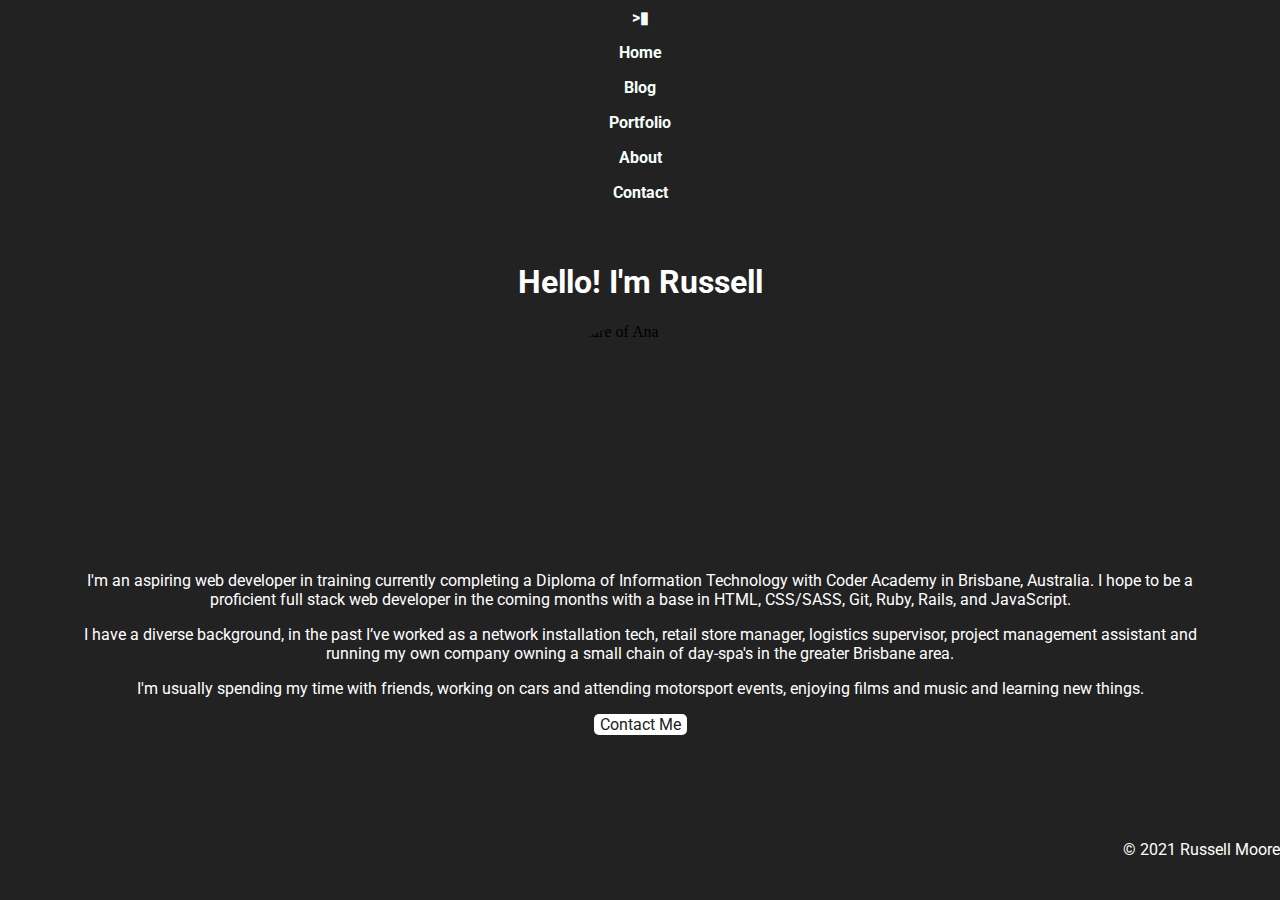
==== about.html @ 2ab9d8d0 "completed about me page and minor tweaks" ====
<!DOCTYPE html>

<html>
    <head>
        <meta charset="utf-8">
        <title>Russell Moore</title>
        <meta name="description" content="Home page of Russell Moore's portfolio website">
        <meta name="viewport" content="width=device-width, initial-scale=1">
        <link rel="stylesheet" href="styles.css">
        <link rel="preconnect" href="https://fonts.gstatic.com">
        <link href="https://fonts.googleapis.com/css2?family=Roboto&display=swap" rel="stylesheet"> 
    </head>

    <body>

        <!-- navbar -->
        <nav>
            <a href="index.html">><span id=blink>▮</span></a>
            <a href="index.html">Home</a>
            <a href="blog.html">Blog</a>
            <a href="portfolio.html">Portfolio</a>
            <a href="about.html">About</a>
            <a href="contact.html">Contact</a>
          </nav>


        <!-- About Me Flexbox -->
<section>

    <div class="about-flex-container">
        <!-- Heading -->
        <h1 class="about-heading">Hello! I'm Russell</h1>
        <!-- Profile pic -->
        <img class="profile-pic" src="../images/Me.jpg" alt="a picture of Ana"/>
        <!-- Paragraph -->
        <div class="about-text">
            <p>I'm an aspiring web developer in training currently completing a Diploma of Information Technology with Coder Academy in Brisbane, Australia. I hope to be a proficient full stack web developer in the coming months with a base in HTML, CSS/SASS, Git, Ruby, Rails, and JavaScript.</p>
            <p>I have a diverse background, in the past I’ve worked as a network installation tech, retail store manager, logistics supervisor, project management assistant and running my own company owning a small chain of day-spa's in the greater Brisbane area.</p>
            <p>I'm usually spending my time with friends, working on cars and attending motorsport events, enjoying films and music and learning new things.</p>
            </div>
        <button class="contactbutton"><a class="contactbutton" href="./contact.html">
          Contact Me</a></button>

        </div>
        </div>

    </section>

    <!-- Footer containing copyright information and designer name -->
        
    <footer class="footer">
    
    © 2021 Russell Moore
          
    </footer>

    </body>
</html>
---- styles.css ----
/* Navbar bar style, flex setup*/

nav {
    display: flex;
    font-weight: bolder;
    flex-direction: column;
    font-size: 100%;
    padding: 0px 100px 0px 100px;
        
}


.flex-container {
    display: flex;
    flex-wrap: wrap;
    align-items: center;
    justify-content: center;
  }

  .flex-row-container > .flex-row-item {
    flex: 1 1 30%; /*grow | shrink | basis */
    height: 100px;
}

.flex-row-item {
  background-color: #fff4e6;
  border: 1px solid #f76707;
}


.aboutmetext {
    color: #ffffff;
}

/*Navbar link styles*/

nav a {
  font-family: roboto;
  font-size: 1em;
  flex: 1;
  text-align: center;
  margin: 0.25em;
  padding: 0.25em;
  text-decoration: none;
  color: #f5fffa;
}

a:hover {
    background-color:#ffffff;
    color: black;
  }

/*Index Page Heading Styling*/

.headingindex {
    font-family: lato;
    font-style: italic;
    font-weight: bolder;
    color: #ffffff;
    font-size: 4em;
    margin: 0;
    padding: 0;
    text-align:center;
    position: absolute;
    top: 40%;




}

.summaryindex {
    font-family: Lato;
    font-style: normal; 
    color:#ffffff;
    font-size: 0.8em;
    margin: 20px;
    padding: 20px;
    text-align:center;
    position: absolute;
    top: 60%;
    left: 30%;
 




}





/*Media Query change under 768 

@media only screen and (max-width: 768px) {
    nav { flex-direction: row; }
    nav { font-size: 50%; }
    footer { font-size: 80%;}
    blog-heading {font-size: 1em; }
    blog-heading {text-align: center;}
    .summaryindex {font-size: 1em;}
    .headingindex{font-size: 5em;}
}

/*Media Query change under 480 

@media only screen and (max-width: 480px) {
    nav { flex-direction: column; }
    nav { font-size: 50%; }
    footer { font-size: 60%;}
    blog-heading {font: size 1em;}
    blog-heading {text-align: center;}
    .summaryindex {font-size: 0.9em;}
    .headingindex{font-size: 3em;}
    .contactform {width: 95%;}
    .contactform {margin: 30px 30% 10px 25%;}
    .contactform {color: blueviolet;}
}
*/


/*Body Styles*/

  body {
          background-color: #222;
          margin: 0px;
          padding: 0px;

}

/*Cursor blinking*/

    #blink{
        animation:blinkingText 1.2s infinite;
        font-size:100%;
        text-decoration: none;
        
}
        
    @keyframes blinkingText{
        0%{     color: #ffffff ;}
        25%{    color: #afafaf ;}
        49%{    color: #747474 ;}
        60%{    color: transparent;}
        85%{    color: transparent ;}
        100%{   color: #444444 ;}
}

/*Footer styling*/


       .footer {
            position: fixed;
            height: 60px;
            bottom: 0px;
            width: 100%;
            background-color: #222;
            color: white;
            text-align: right;
            font-family: roboto;
          }

/* Blog Flex container */

    .blog-container {
        background: #222;
        color: white;
        padding: 20px;
        display:flex;
        flex-direction: row;
        flex-wrap: wrap;
    }


/*Blog flex items

    div {
        background-color: rgb(61, 61, 61);
        border-radius: 10px;
        margin: 20px;
        width: auto;
        height: auto;
        flex: 1;
    }
    
    .blog-heading {
        font-family: roboto;
        font-size: 2em;
        color: green;
        flex: 1;
 }

 */



 /**Contact Form Styles/

  /* Styles with type="text"*/
input[type=text], select, textarea {
    width: 100%; 
    padding: 10px; 
    border: 1px solid #ccc;
    border-radius: 3px; 
    box-sizing: border-box; 
    margin-top: 6px;
    margin-bottom: 16px;
    resize: vertical;
  }
  
  /*submit button*/
  input[type=submit] {
    background-color: #adadad;
    color: rgb(2, 2, 2);
    padding: 20px 20px;
    border: none;
    text-align: center;
    border-radius: 4px;
    cursor: pointer;
  }
  
  /*Hover submit button*/
  input[type=submit]:hover {
    background-color: #131313;
    color: white
  }
  
  /* contact a background color and some padding around the form */
  .contactform {
    color: #ffffff;
    font-family: roboto;
    text-align: center;
    width: auto;
	margin: 5% 15% 15% 15%;
	padding:10px 10px 10px 10px;
	border: 2px transparent;
	border-radius:10px;
    background-color: #222;
    padding: 20px;
  } 


  .headinglarge {
    text-align: center
    ;
  }



  .about-flex-container{
    display: flex;
    flex-direction: column;
    justify-content: center;
    align-items: center;
    margin: 2rem 4rem ;
    padding-bottom: 2em;
    text-decoration: none;

  }  

  .profile-pic {
width: 200px;
height: 200px;
overflow: hidden;
border-radius: 50%;
margin-bottom: 2rem;
  }

  .about-text {
font-family: roboto;
color: #ffffff;
text-align: center;
font-size: 1em;
  }

  .about-heading {
    font-family: roboto;
    color: #ffffff;
    text-align: center;
    font-size: 2em;
  }


    .contactbutton {
      background-color: #ffffff;
      font-family: roboto;
      border: none;
      color: #222;
      text-decoration: none;
      font-size: 1em;
      border-radius: 5px;
    }
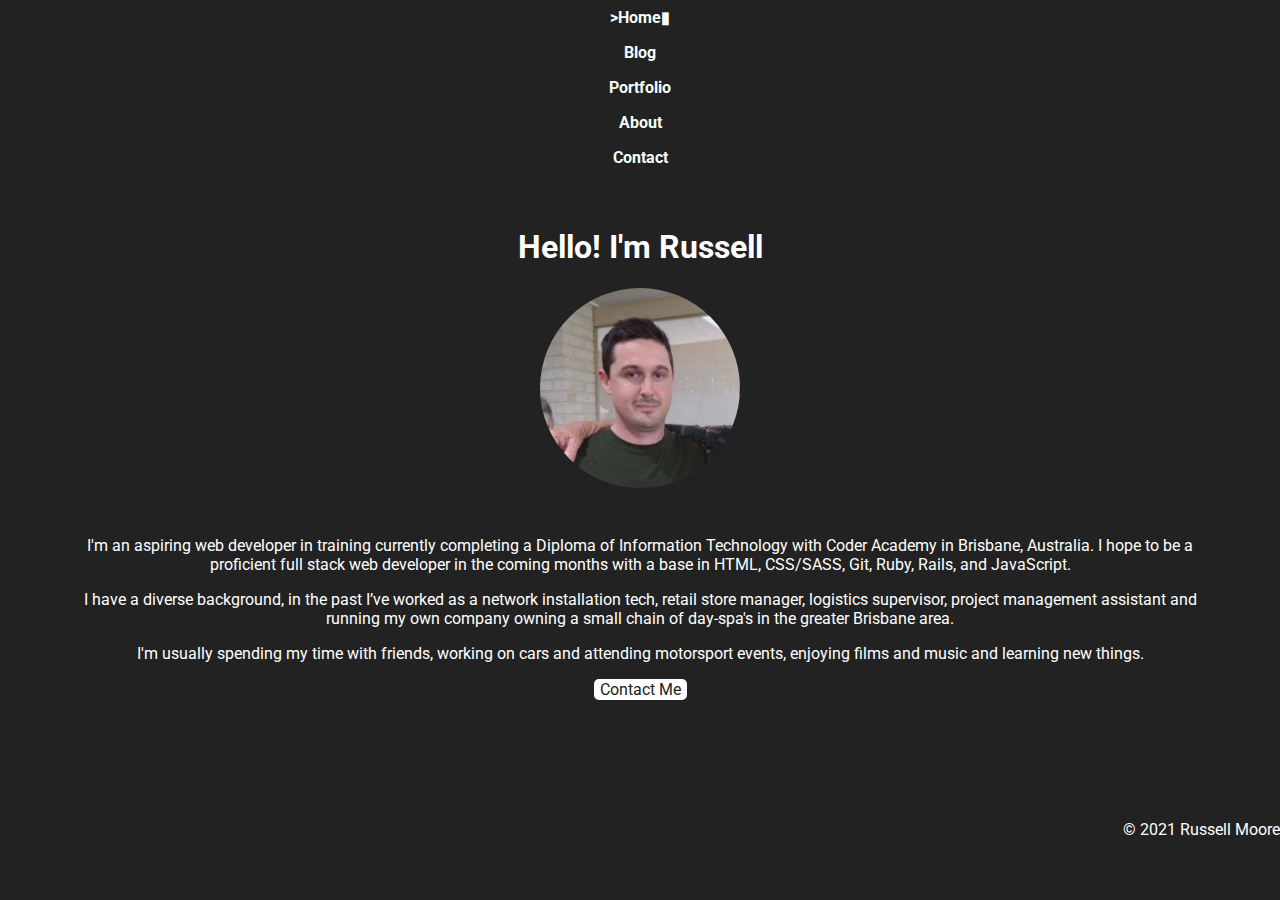
==== commit aa681a48: "navbar and image fix" ====
--- a/about.html
+++ b/about.html
@@ -15,8 +15,7 @@
 
         <!-- navbar -->
         <nav>
-            <a href="index.html">><span id=blink>▮</span></a>
-            <a href="index.html">Home</a>
+            <a href="index.html">>Home<span id=blink>▮</span></a>
             <a href="blog.html">Blog</a>
             <a href="portfolio.html">Portfolio</a>
             <a href="about.html">About</a>
@@ -31,7 +30,7 @@
         <!-- Heading -->
         <h1 class="about-heading">Hello! I'm Russell</h1>
         <!-- Profile pic -->
-        <img class="profile-pic" src="../images/Me.jpg" alt="a picture of Ana"/>
+        <img class="profile-pic" src="../Images/Me.jpg" alt="Picture of me"/>
         <!-- Paragraph -->
         <div class="about-text">
             <p>I'm an aspiring web developer in training currently completing a Diploma of Information Technology with Coder Academy in Brisbane, Australia. I hope to be a proficient full stack web developer in the coming months with a base in HTML, CSS/SASS, Git, Ruby, Rails, and JavaScript.</p>
--- a/styles.css
+++ b/styles.css
@@ -150,16 +150,7 @@
 /*Footer styling*/
 
 
-       .footer {
-            position: fixed;
-            height: 60px;
-            bottom: 0px;
-            width: 100%;
-            background-color: #222;
-            color: white;
-            text-align: right;
-            font-family: roboto;
-          }
+
 
 /* Blog Flex container */
 
@@ -173,31 +164,10 @@
     }
 
 
-/*Blog flex items
-
-    div {
-        background-color: rgb(61, 61, 61);
-        border-radius: 10px;
-        margin: 20px;
-        width: auto;
-        height: auto;
-        flex: 1;
-    }
-    
-    .blog-heading {
-        font-family: roboto;
-        font-size: 2em;
-        color: green;
-        flex: 1;
- }
-
- */
-
-
-
- /**Contact Form Styles/
-
-  /* Styles with type="text"*/
+
+ /*Contact Form*/
+
+  /*text"*/
 input[type=text], select, textarea {
     width: 100%; 
     padding: 10px; 
@@ -221,73 +191,86 @@
   }
   
   /*Hover submit button*/
-  input[type=submit]:hover {
-    background-color: #131313;
-    color: white
-  }
+    input[type=submit]:hover {
+      background-color: #131313;
+      color: white
+    }
   
   /* contact a background color and some padding around the form */
-  .contactform {
-    color: #ffffff;
-    font-family: roboto;
-    text-align: center;
-    width: auto;
-	margin: 5% 15% 15% 15%;
-	padding:10px 10px 10px 10px;
-	border: 2px transparent;
-	border-radius:10px;
-    background-color: #222;
-    padding: 20px;
+    .contactform {
+      color: #ffffff;
+      font-family: roboto;
+      text-align: center;
+      width: auto;
+      margin: 5% 15% 15% 15%;
+      padding:10px 10px 10px 10px;
+      border: 2px transparent;
+      border-radius:10px;
+      background-color: #222;
+      padding: 20px;
   } 
 
 
-  .headinglarge {
-    text-align: center
+     .headinglarge {
+        text-align: center
     ;
   }
 
-
-
-  .about-flex-container{
-    display: flex;
-    flex-direction: column;
-    justify-content: center;
-    align-items: center;
-    margin: 2rem 4rem ;
-    padding-bottom: 2em;
-    text-decoration: none;
+/*about me page*/
+
+      .about-flex-container{
+        display: flex;
+        flex-direction: column;
+        justify-content: center;
+        align-items: center;
+        margin: 2rem 4rem ;
+        padding-bottom: 2em;
 
   }  
 
-  .profile-pic {
-width: 200px;
-height: 200px;
-overflow: hidden;
-border-radius: 50%;
-margin-bottom: 2rem;
-  }
-
-  .about-text {
-font-family: roboto;
-color: #ffffff;
-text-align: center;
-font-size: 1em;
-  }
-
-  .about-heading {
-    font-family: roboto;
-    color: #ffffff;
-    text-align: center;
-    font-size: 2em;
-  }
-
-
-    .contactbutton {
-      background-color: #ffffff;
-      font-family: roboto;
-      border: none;
-      color: #222;
-      text-decoration: none;
-      font-size: 1em;
-      border-radius: 5px;
+      .profile-pic {
+        width: 200px;
+        height: 200px;
+        overflow: hidden;
+        border-radius: 50%;
+        margin-bottom: 2rem;
+  }
+
+      .about-text {
+        font-family: roboto;
+        color: #ffffff;
+        text-align: center;
+        font-size: 1em;
+  }
+
+      .about-heading {
+        font-family: roboto;
+        color: #ffffff;
+        text-align: center;
+        font-size: 2em;
+  }
+
+
+      .contactbutton {
+        background-color: #ffffff;
+        font-family: roboto;
+        border: none;
+        color: #222;
+        text-decoration: none;
+        font-size: 1em;
+        border-radius: 5px;
+    }
+
+
+    /*Footer styles*/
+
+      .footer {
+        position: fixed;
+        height: 60px;
+        bottom: 20px;
+        width: 100%;
+        background-color: #222;
+        color: white;
+        text-align: right;
+        font-family: roboto;
     }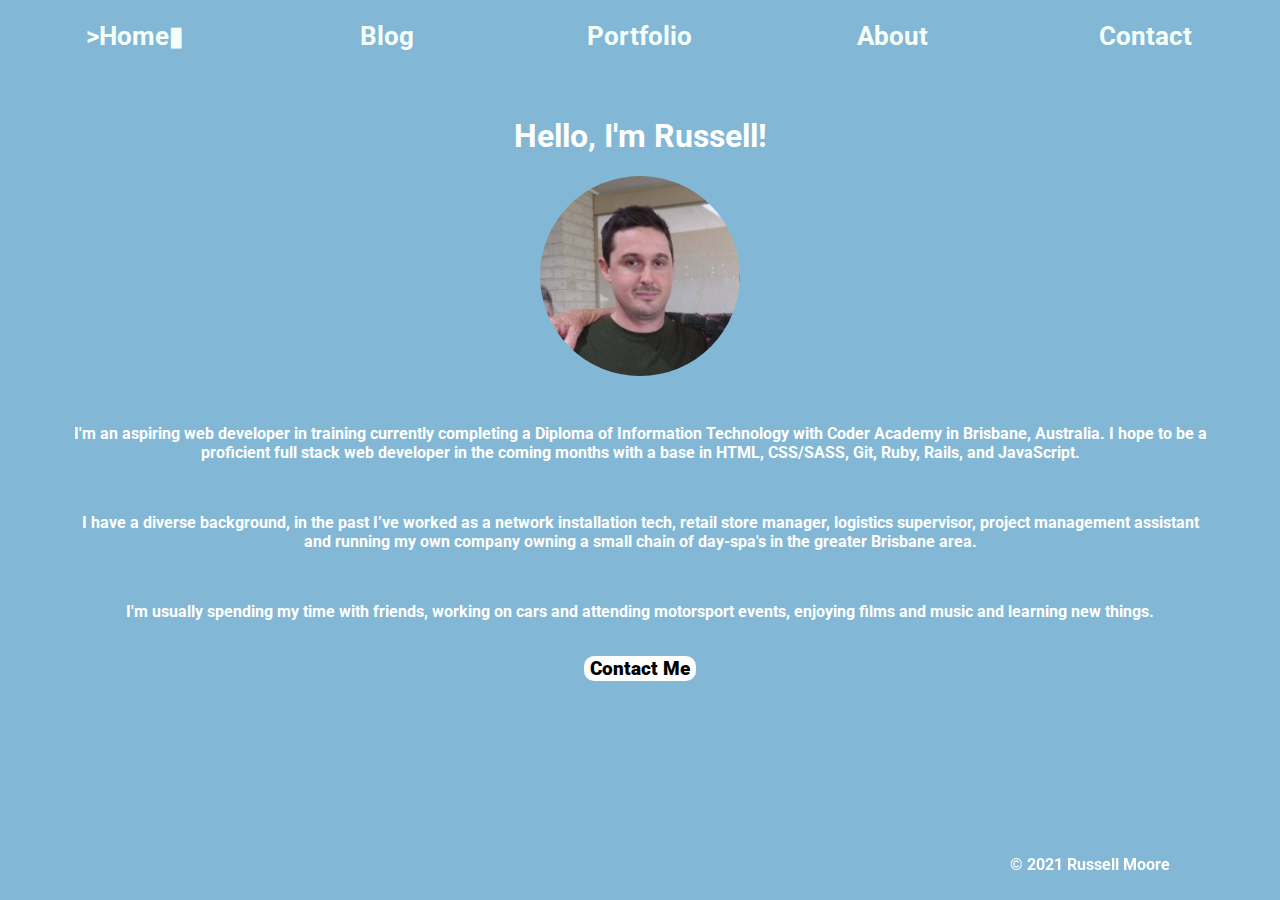
==== commit bca52f28: "friday update" ====
--- a/about.html
+++ b/about.html
@@ -9,8 +9,10 @@
         <link rel="stylesheet" href="styles.css">
         <link rel="preconnect" href="https://fonts.gstatic.com">
         <link href="https://fonts.googleapis.com/css2?family=Roboto&display=swap" rel="stylesheet"> 
+        <link rel="preconnect" href="https://fonts.gstatic.com">
+        <link href="https://fonts.googleapis.com/css2?family=Lato:wght@700&display=swap" rel="stylesheet">
     </head>
-
+    
     <body>
 
         <!-- navbar -->
@@ -23,34 +25,37 @@
           </nav>
 
 
-        <!-- About Me Flexbox -->
-<section>
+    <!-- main section containing home page of portfolio -->
+    <section>
 
-    <div class="about-flex-container">
-        <!-- Heading -->
-        <h1 class="about-heading">Hello! I'm Russell</h1>
-        <!-- Profile pic -->
-        <img class="profile-pic" src="../Images/Me.jpg" alt="Picture of me"/>
-        <!-- Paragraph -->
-        <div class="about-text">
-            <p>I'm an aspiring web developer in training currently completing a Diploma of Information Technology with Coder Academy in Brisbane, Australia. I hope to be a proficient full stack web developer in the coming months with a base in HTML, CSS/SASS, Git, Ruby, Rails, and JavaScript.</p>
-            <p>I have a diverse background, in the past I’ve worked as a network installation tech, retail store manager, logistics supervisor, project management assistant and running my own company owning a small chain of day-spa's in the greater Brisbane area.</p>
-            <p>I'm usually spending my time with friends, working on cars and attending motorsport events, enjoying films and music and learning new things.</p>
+        <div class="about-flex-container">
+            <!-- Heading -->
+            <h1 class="about-heading">Hello, I'm Russell!</h1>
+            <!-- Profile pic -->
+            <img class="profile-pic" src="../Images/Me.jpg" alt="Picture of me"/>
+            <!-- Paragraph -->
+            <div class="about-text">
+                <p>I'm an aspiring web developer in training currently completing a Diploma of Information Technology with Coder Academy in Brisbane, Australia. I hope to be a proficient full stack web developer in the coming months with a base in HTML, CSS/SASS, Git, Ruby, Rails, and JavaScript.</p>
+                <br>
+                <p>I have a diverse background, in the past I’ve worked as a network installation tech, retail store manager, logistics supervisor, project management assistant and running my own company owning a small chain of day-spa's in the greater Brisbane area.</p>
+                <br>
+                <p>I'm usually spending my time with friends, working on cars and attending motorsport events, enjoying films and music and learning new things.</p>
+            <br>    
             </div>
-        <button class="contactbutton"><a class="contactbutton" href="./contact.html">
-          Contact Me</a></button>
-
-        </div>
-        </div>
-
-    </section>
+            <button class="contactbutton"><a class="contactbutton" href="./contact.html">
+              Contact Me</a></button>
+    
+            </div>
+            </div>
+    
+        </section>
 
     <!-- Footer containing copyright information and designer name -->
         
-    <footer class="footer">
-    
-    © 2021 Russell Moore
-          
+    <footer>
+
+        <p>© 2021 Russell Moore</p>
+
     </footer>
 
     </body>
--- a/styles.css
+++ b/styles.css
@@ -2,41 +2,16 @@
 
 nav {
     display: flex;
-    font-weight: bolder;
-    flex-direction: column;
-    font-size: 100%;
-    padding: 0px 100px 0px 100px;
+    flex-direction: row;
+    font-size: 80%;
         
-}
-
-
-.flex-container {
-    display: flex;
-    flex-wrap: wrap;
-    align-items: center;
-    justify-content: center;
-  }
-
-  .flex-row-container > .flex-row-item {
-    flex: 1 1 30%; /*grow | shrink | basis */
-    height: 100px;
-}
-
-.flex-row-item {
-  background-color: #fff4e6;
-  border: 1px solid #f76707;
-}
-
-
-.aboutmetext {
-    color: #ffffff;
 }
 
 /*Navbar link styles*/
 
 nav a {
   font-family: roboto;
-  font-size: 1em;
+  font-size: 2em;
   flex: 1;
   text-align: center;
   margin: 0.25em;
@@ -45,53 +20,28 @@
   color: #f5fffa;
 }
 
-a:hover {
-    background-color:#ffffff;
-    color: black;
-  }
+
+/*Body Styles*/
+
+body {
+  background-color: #82b7d6;
+    font-family: roboto;
+    text-align: center;
+    font-weight: bolder;
+}
+
+
 
 /*Index Page Heading Styling*/
 
-.headingindex {
-    font-family: lato;
-    font-style: italic;
-    font-weight: bolder;
-    color: #ffffff;
-    font-size: 4em;
-    margin: 0;
-    padding: 0;
-    text-align:center;
-    position: absolute;
-    top: 40%;
-
-
-
-
-}
-
-.summaryindex {
-    font-family: Lato;
-    font-style: normal; 
-    color:#ffffff;
-    font-size: 0.8em;
-    margin: 20px;
-    padding: 20px;
-    text-align:center;
-    position: absolute;
-    top: 60%;
-    left: 30%;
- 
-
-
-
-
-}
-
-
-
-
-
-/*Media Query change under 768 
+    .summary-text {
+  color: #F5FFFA;
+}
+    .headline {
+    color: #F5FFFA;
+ }
+
+/*Media Query change under 768 */
 
 @media only screen and (max-width: 768px) {
     nav { flex-direction: row; }
@@ -99,35 +49,20 @@
     footer { font-size: 80%;}
     blog-heading {font-size: 1em; }
     blog-heading {text-align: center;}
-    .summaryindex {font-size: 1em;}
-    .headingindex{font-size: 5em;}
-}
-
-/*Media Query change under 480 
+
+}
+
+/*Media Query change under 480 */
 
 @media only screen and (max-width: 480px) {
     nav { flex-direction: column; }
-    nav { font-size: 50%; }
+    nav { font-size: 40%; }
     footer { font-size: 60%;}
     blog-heading {font: size 1em;}
     blog-heading {text-align: center;}
-    .summaryindex {font-size: 0.9em;}
-    .headingindex{font-size: 3em;}
-    .contactform {width: 95%;}
-    .contactform {margin: 30px 30% 10px 25%;}
-    .contactform {color: blueviolet;}
-}
-*/
-
-
-/*Body Styles*/
-
-  body {
-          background-color: #222;
-          margin: 0px;
-          padding: 0px;
-
-}
+    }
+
+
 
 /*Cursor blinking*/
 
@@ -144,31 +79,108 @@
         49%{    color: #747474 ;}
         60%{    color: transparent;}
         85%{    color: transparent ;}
-        100%{   color: #444444 ;}
+        100%{   color: #000000 ;}
 }
 
 /*Footer styling*/
 
 
-
-
-/* Blog Flex container */
-
-    .blog-container {
-        background: #222;
-        color: white;
-        padding: 20px;
-        display:flex;
-        flex-direction: row;
-        flex-wrap: wrap;
-    }
-
-
-
- /*Contact Form*/
+    footer {
+        padding: 10px 10px 10px 10px;
+        color: #ffffff;
+        font-family: Roboto;
+        position: fixed;
+        width: 90%;
+        bottom: 0;
+       
+        text-align:right;
+    }
+
+/*about me page*/
+
+.about-flex-container{
+    display: flex;
+    flex-direction: column;
+    justify-content: center;
+    align-items: center;
+    margin: 2rem 4rem ;
+    padding-bottom: 2em;
+
+}  
+
+  .profile-pic {
+    width: 200px;
+    height: 200px;
+    overflow: hidden;
+    border-radius: 50%;
+    margin-bottom: 2rem;
+}
+
+  .about-text {
+    font-family: roboto;
+    color: #ffffff;
+    text-align: center;
+    font-size: 1em;
+}
+
+  .about-heading {
+    font-family: roboto;
+    color: #ffffff;
+    text-align: center;
+    font-size: 2em;
+}
+
+  .contactbutton {
+    background-color: #ffffff;
+    font-family: roboto;
+    font-weight: bolder;
+    border:rgb(0, 0, 0);
+    color: #000000;
+    text-decoration: none;
+    font-size: 1.1em;
+    border-radius: 10px;
+
+}
+
+.contactbutton :hover{
+  background-color: #000;
+  color: #ffffff;
+}
+
+
+.headinglarge {
+    font-family: lato;
+    font-style: italic;
+    font-weight: bolder;
+    color: #ffffff;
+    font-size: 6em;
+    text-align: center;
+    
+}
+
+.resumetext {
+  font-family: lato;
+  font-style: italic;
+  font-weight: bolder;
+  color: #ffffff;
+  font-size: 2.5em;
+  text-align: center;
+  
+}
+
+.headingsmall {
+    font-family: Lato;
+    font-style: normal; 
+    color:#ffffff;
+    font-size: 1.5em;
+    text-align:center;
+}
+
+
+/*Contact Form*/
 
   /*text"*/
-input[type=text], select, textarea {
+  input[type=text], select, textarea {
     width: 100%; 
     padding: 10px; 
     border: 1px solid #ccc;
@@ -190,13 +202,16 @@
     cursor: pointer;
   }
   
+    .contactcontainer{
+      display: flex;
+    }
+
   /*Hover submit button*/
     input[type=submit]:hover {
       background-color: #131313;
       color: white
     }
-  
-  /* contact a background color and some padding around the form */
+    
     .contactform {
       color: #ffffff;
       font-family: roboto;
@@ -206,71 +221,6 @@
       padding:10px 10px 10px 10px;
       border: 2px transparent;
       border-radius:10px;
-      background-color: #222;
+      background-color: #a1cae2;
       padding: 20px;
   } 
-
-
-     .headinglarge {
-        text-align: center
-    ;
-  }
-
-/*about me page*/
-
-      .about-flex-container{
-        display: flex;
-        flex-direction: column;
-        justify-content: center;
-        align-items: center;
-        margin: 2rem 4rem ;
-        padding-bottom: 2em;
-
-  }  
-
-      .profile-pic {
-        width: 200px;
-        height: 200px;
-        overflow: hidden;
-        border-radius: 50%;
-        margin-bottom: 2rem;
-  }
-
-      .about-text {
-        font-family: roboto;
-        color: #ffffff;
-        text-align: center;
-        font-size: 1em;
-  }
-
-      .about-heading {
-        font-family: roboto;
-        color: #ffffff;
-        text-align: center;
-        font-size: 2em;
-  }
-
-
-      .contactbutton {
-        background-color: #ffffff;
-        font-family: roboto;
-        border: none;
-        color: #222;
-        text-decoration: none;
-        font-size: 1em;
-        border-radius: 5px;
-    }
-
-
-    /*Footer styles*/
-
-      .footer {
-        position: fixed;
-        height: 60px;
-        bottom: 20px;
-        width: 100%;
-        background-color: #222;
-        color: white;
-        text-align: right;
-        font-family: roboto;
-    }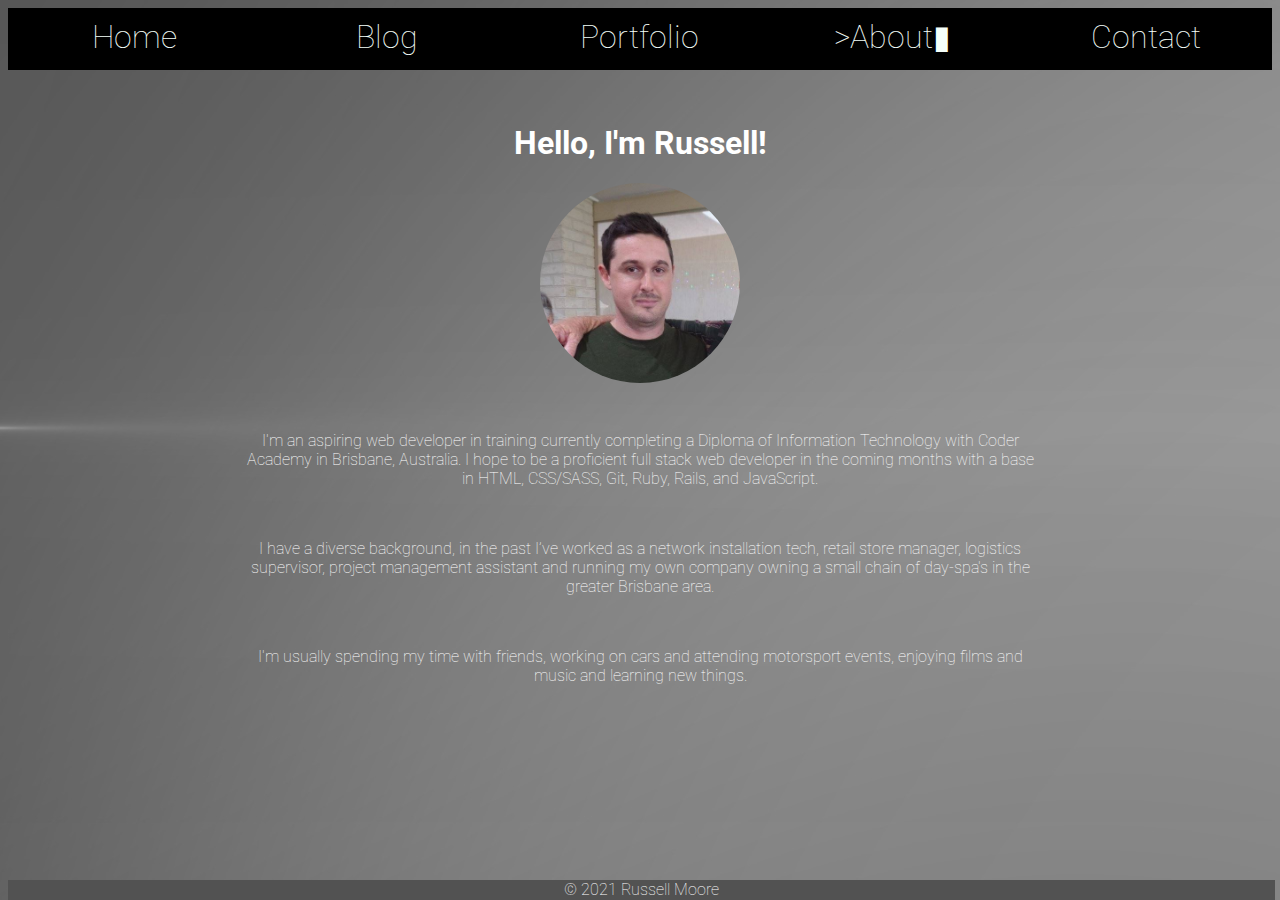
==== commit 3bd8fc1a: "major changes and images added" ====
--- a/about.html
+++ b/about.html
@@ -17,10 +17,10 @@
 
         <!-- navbar -->
         <nav>
-            <a href="index.html">>Home<span id=blink>▮</span></a>
+            <a href="index.html">Home</a>
             <a href="blog.html">Blog</a>
             <a href="portfolio.html">Portfolio</a>
-            <a href="about.html">About</a>
+            <a href="about.html">>About<span id=blink>▮</span></a>
             <a href="contact.html">Contact</a>
           </nav>
 
@@ -42,21 +42,17 @@
                 <p>I'm usually spending my time with friends, working on cars and attending motorsport events, enjoying films and music and learning new things.</p>
             <br>    
             </div>
-            <button class="contactbutton"><a class="contactbutton" href="./contact.html">
-              Contact Me</a></button>
+         
     
-            </div>
-            </div>
+        </div>
     
         </section>
 
     <!-- Footer containing copyright information and designer name -->
         
-    <footer>
+    <div class="footer">© 2021 Russell Moore
+    </div>
 
-        <p>© 2021 Russell Moore</p>
-
-    </footer>
 
     </body>
 </html>
--- a/styles.css
+++ b/styles.css
@@ -1,70 +1,67 @@
-/* Navbar bar style, flex setup*/
+/* Navbar bar style, flex setup--------------------------------------------------------------------------*/
 
 nav {
     display: flex;
-    flex-direction: row;
-    font-size: 80%;
-        
+    flex-direction: column;
+    background-color: black;
+
 }
 
 /*Navbar link styles*/
 
 nav a {
   font-family: roboto;
-  font-size: 2em;
+  font-size: 1.25em;
   flex: 1;
   text-align: center;
-  margin: 0.25em;
-  padding: 0.25em;
+  padding: 0.3em;
   text-decoration: none;
   color: #f5fffa;
-}
-
-
-/*Body Styles*/
+  margin: 00px 30px 00px 30px;
+  border-bottom: 5px solid transparent;
+  display: inline-block;
+  text-align: center;
+  /* background-clip: padding-box; */
+
+  
+}
+
+nav a:hover {
+
+   color: white;
+   border-bottom: 5px solid #ffffff;
+ }
+
+
+
+/*Body -------------------------------------------------------------------------------------------------*/
 
 body {
-  background-color: #82b7d6;
-    font-family: roboto;
-    text-align: center;
-    font-weight: bolder;
-}
-
-
-
-/*Index Page Heading Styling*/
-
-    .summary-text {
-  color: #F5FFFA;
-}
-    .headline {
-    color: #F5FFFA;
- }
-
-/*Media Query change under 768 */
-
-@media only screen and (max-width: 768px) {
+    background-image: url("/Images/back.jpg");
+    background-repeat: no-repeat, repeat;
+    background-size: auto;
+    background-color: #525252;
+    font-family: roboto;
+    text-align: center;
+    font-weight: lighter;
+
+}
+
+/*Media Query change under 1024 (Tablet)------------------------------------------------------------- */
+
+@media only screen and (min-width: 1024px) {
+    nav a { font-size: 200%; }
+
+}
+
+/*Media Query change under 769 (Mobile) */
+
+@media only screen and (min-width: 768px) {
     nav { flex-direction: row; }
-    nav { font-size: 50%; }
-    footer { font-size: 80%;}
-    blog-heading {font-size: 1em; }
-    blog-heading {text-align: center;}
-
-}
-
-/*Media Query change under 480 */
-
-@media only screen and (max-width: 480px) {
-    nav { flex-direction: column; }
-    nav { font-size: 40%; }
-    footer { font-size: 60%;}
-    blog-heading {font: size 1em;}
-    blog-heading {text-align: center;}
-    }
-
-
-
-/*Cursor blinking*/
+    
+}
+
+/*Cursor blinking effect---------------------------------------------------------------------------*/
 
     #blink{
         animation:blinkingText 1.2s infinite;
@@ -82,21 +79,20 @@
         100%{   color: #000000 ;}
 }
 
-/*Footer styling*/
-
-
-    footer {
-        padding: 10px 10px 10px 10px;
-        color: #ffffff;
-        font-family: Roboto;
-        position: fixed;
-        width: 90%;
-        bottom: 0;
-       
-        text-align:right;
-    }
-
-/*about me page*/
+/*Footer styling---------------------------------------------------------------------------------*/
+    .footer {
+      z-index: 2;
+      background-color: #525252;
+      position: fixed;
+      color: #ffffff;
+      bottom: 0;
+      width: 99%;
+      height: 20px;
+      text-align: center;
+     
+    }
+
+/*about me page----------------------------------------------------------------------------------*/
 
 .about-flex-container{
     display: flex;
@@ -121,6 +117,7 @@
     color: #ffffff;
     text-align: center;
     font-size: 1em;
+    margin: 0% 15% 0% 15%;
 }
 
   .about-heading {
@@ -137,23 +134,19 @@
     border:rgb(0, 0, 0);
     color: #000000;
     text-decoration: none;
-    font-size: 1.1em;
-    border-radius: 10px;
-
-}
-
-.contactbutton :hover{
-  background-color: #000;
-  color: #ffffff;
-}
-
+    border-radius: 40px;
+
+}
+
+
+
+/*Index Page Text Styles-----------------------------------------------------------*/
 
 .headinglarge {
     font-family: lato;
     font-style: italic;
-    font-weight: bolder;
     color: #ffffff;
-    font-size: 6em;
+    font-size: 4em;
     text-align: center;
     
 }
@@ -163,7 +156,7 @@
   font-style: italic;
   font-weight: bolder;
   color: #ffffff;
-  font-size: 2.5em;
+  font-size: 2em;
   text-align: center;
   
 }
@@ -172,15 +165,32 @@
     font-family: Lato;
     font-style: normal; 
     color:#ffffff;
-    font-size: 1.5em;
+    font-size: 1em;
     text-align:center;
-}
-
-
-/*Contact Form*/
+
+}
+
+
+/*Contact Form--------------------------------------------------------------*/
+
+/*Contact link flexbox*/
+
+.contact-link-flex {
+  display: flex;
+  flex-wrap: wrap;
+  flex-direction: row;
+  justify-content: space-around;
+  height: 150px;
+  padding: 15px 15% 15px 15%;
+  margin-bottom: 40px;
+  margin-left: 100px;
+  margin-right: 100px;
+
+  align-items: center;
+}
 
   /*text"*/
-  input[type=text], select, textarea {
+    input[type=text], select, textarea {
     width: 100%; 
     padding: 10px; 
     border: 1px solid #ccc;
@@ -192,7 +202,7 @@
   }
   
   /*submit button*/
-  input[type=submit] {
+    input[type=submit] {
     background-color: #adadad;
     color: rgb(2, 2, 2);
     padding: 20px 20px;
@@ -216,11 +226,68 @@
       color: #ffffff;
       font-family: roboto;
       text-align: center;
-      width: auto;
-      margin: 5% 15% 15% 15%;
+      width: 100%;
+      margin: 0% 15% 5% 15%;
       padding:10px 10px 10px 10px;
-      border: 2px transparent;
-      border-radius:10px;
-      background-color: #a1cae2;
+      border-radius:30px;
+      background-color: #171516;
       padding: 20px;
   } 
+
+    .contactheading {
+      padding: 25px;
+      font-family: roboto;
+      color: #ffffff;
+  }  
+/*social media links-------------------------------------------------------------------*/
+    .externallogo {
+      width: 80px;
+      height: 80px;
+
+        }
+    
+/* Portfolio Page------------------------------------------------------------------*/
+
+    .portfolio-flex-container{
+      display: flex;
+      flex-direction: column;
+      justify-content: center;
+      align-items: center;
+      padding: 10px;
+      margin-top: 10px;
+     
+    }
+    
+    .skill-flex-container{
+      display: flex;
+      flex-direction: column;
+      justify-content: center;
+      align-items: center;
+      padding: 20px;
+
+    }
+    .external-link-items {
+        display: flex;
+        flex-wrap: wrap;
+        justify-content: center;
+        flex-direction: row;
+        padding: 15px 20px 20px 20px;
+      }
+      .external-link-logos {
+        padding: 15px 20px 20px 20px;
+      }
+      .externallogostatic {
+        height: 90px;
+        padding-bottom: 20px;
+        
+    }
+      .nolink{
+        color: #ffffff;
+      }
+
+
+
+
+
+
+
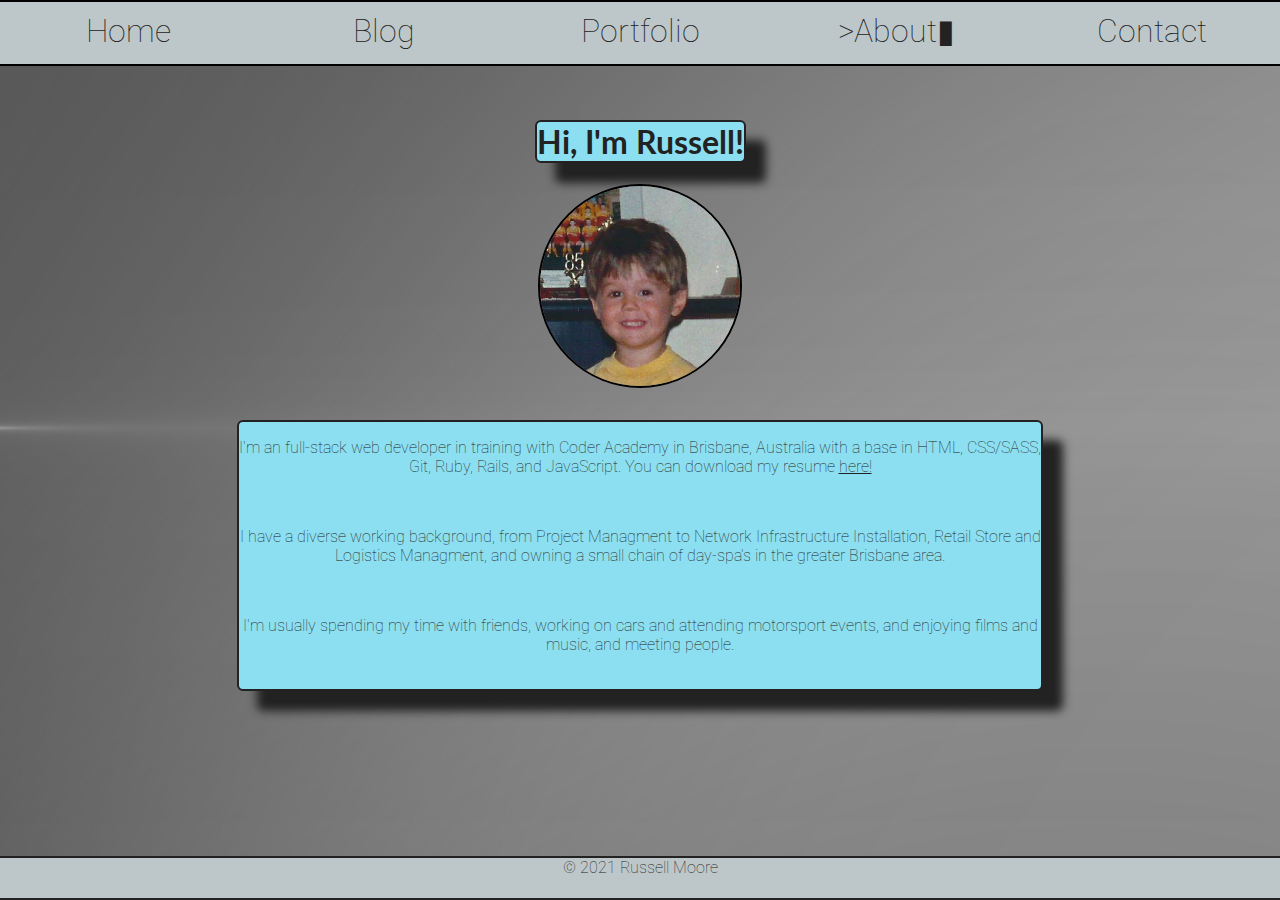
==== commit 2268b43a: "updated css styles and file system" ====
--- a/about.html
+++ b/about.html
@@ -6,7 +6,7 @@
         <title>Russell Moore</title>
         <meta name="description" content="Home page of Russell Moore's portfolio website">
         <meta name="viewport" content="width=device-width, initial-scale=1">
-        <link rel="stylesheet" href="styles.css">
+        <link rel="stylesheet" href="CSS/styles.css">
         <link rel="preconnect" href="https://fonts.gstatic.com">
         <link href="https://fonts.googleapis.com/css2?family=Roboto&display=swap" rel="stylesheet"> 
         <link rel="preconnect" href="https://fonts.gstatic.com">
@@ -30,16 +30,16 @@
 
         <div class="about-flex-container">
             <!-- Heading -->
-            <h1 class="about-heading">Hello, I'm Russell!</h1>
+            <h1 class="headingsmall">Hi, I'm Russell!</h1>
             <!-- Profile pic -->
             <img class="profile-pic" src="../Images/Me.jpg" alt="Picture of me"/>
             <!-- Paragraph -->
             <div class="about-text">
-                <p>I'm an aspiring web developer in training currently completing a Diploma of Information Technology with Coder Academy in Brisbane, Australia. I hope to be a proficient full stack web developer in the coming months with a base in HTML, CSS/SASS, Git, Ruby, Rails, and JavaScript.</p>
+                <p>I'm an full-stack web developer in training with Coder Academy in Brisbane, Australia with a base in HTML, CSS/SASS, Git, Ruby, Rails, and JavaScript. You can download my resume <a href="Resume.pdf" class="nolink">here!</a></p>
                 <br>
-                <p>I have a diverse background, in the past I’ve worked as a network installation tech, retail store manager, logistics supervisor, project management assistant and running my own company owning a small chain of day-spa's in the greater Brisbane area.</p>
+                <p>I have a diverse working background, from Project Managment to Network Infrastructure Installation, Retail Store and Logistics Managment, and owning a small chain of day-spa's in the greater Brisbane area.</p>
                 <br>
-                <p>I'm usually spending my time with friends, working on cars and attending motorsport events, enjoying films and music and learning new things.</p>
+                <p>I'm usually spending my time with friends, working on cars and attending motorsport events, and enjoying films and music, and meeting people.</p>
             <br>    
             </div>
          
--- a/CSS/styles.css
+++ b/CSS/styles.css
@@ -0,0 +1,390 @@
+
+
+/* Navbar bar style, flex setup--------------------------------------------------------------------------*/
+
+nav {
+  display: flex;
+  flex-direction: column;
+  background-color: #bdc7c9;
+  width: 100%;
+  border-top: 2px solid;
+  border-bottom: 2px solid;
+  
+}
+
+/*Navbar link styles---------------------------------------------------------------------------------------*/
+
+nav a {
+font-family: roboto;
+font-size: 1.25em;
+flex: 1;
+text-align: center;
+padding: 0.3em;
+text-decoration: none;
+color: #222;
+margin: 00px 30px 00px 30px;
+border-bottom: 5px solid transparent;
+display: inline-block;
+text-align: center;
+
+}
+
+nav a:hover {
+
+ color: white;
+ border-bottom: 5px solid #222;
+}
+
+
+
+/*Body -------------------------------------------------------------------------------------------------*/
+
+body {
+  background-image: url("/Images/back.jpg");
+  background-repeat: no-repeat, repeat;
+  background-size: auto;
+  background-color: #ffffff;
+  font-family: roboto;
+  text-align: center;
+  font-weight: lighter;
+  margin: 0%;
+  padding: 0%;
+
+}
+
+
+/*Cursor blinking effect---------------------------------------------------------------------------*/
+
+  #blink{
+      animation:blinkingText 1.2s infinite;
+      font-size:100%;
+      text-decoration: none;
+      
+}
+      
+  @keyframes blinkingText{
+      0%{     color: #ffffff ;}
+      25%{    color: #afafaf ;}
+      49%{    color: #747474 ;}
+      60%{    color: transparent;}
+      85%{    color: transparent ;}
+      100%{   color: #000000 ;}
+}
+
+/*Footer styling---------------------------------------------------------------------------------*/
+  .footer {
+    z-index: 2;
+    border-top: 2px solid;
+    border-bottom: 2px solid;
+    background-color: #bdc7c9;
+    position: fixed;
+    color: #222;
+    bottom: 0;
+    width: 100%;
+    height: 40px;
+    text-align: center;
+   
+  }
+
+
+  /* Blog Page--------------------------------------------------------------------------------------------------- */
+
+.Blog-grid {
+  display: grid;
+  grid-template-columns: repeat(auto-fit, minmax(350px, 1fr));
+  grid-gap: 15px;
+  margin: 25px;
+}
+
+.blog-photo {
+  width: 100%;
+}
+
+.blogitem {
+  grid-template-columns: 150px 1fr;
+  grid-gap: 10px;
+  background: #8cdff0;
+  box-shadow: 10px 10px 10px#222;
+  border: 2px solid;
+  border-color: black;
+  border-radius: 4px;
+  padding: 20px;
+  display: grid;
+  align-items: center;
+  color: #222;
+}
+
+
+
+/*about me page----------------------------------------------------------------------------------*/
+
+.about-flex-container{
+  display: flex;
+  flex-direction: column;
+  justify-content: center;
+  align-items: center;
+  margin: 2rem 4rem ;
+  padding-bottom: 2em;
+
+}  
+
+.profile-pic {
+  width: 200px;
+  height: 200px;
+  overflow: hidden;
+  border: 2px solid;
+  border-radius: 50%;
+  margin-bottom: 2rem;
+}
+
+.about-text {
+  font-family: roboto;
+  border: 2px solid;
+  border-radius: 6px;
+  background-color: #8cdff0 ;
+  box-shadow: 20px 20px 10px#222;
+  color: #222;
+  text-align: center;
+  font-size: 1em;
+  margin: 0% 5% 0% 5%;
+}
+
+.about-heading {
+  font-family: roboto;
+  color: #222;
+  font-weight: lighter;
+  text-align: center;
+  font-size: 2em;
+}
+
+.contactbutton {
+  background-color: #ffffff;
+  font-family: roboto;
+  font-weight: bolder;
+  border:rgb(128, 106, 106);
+  color: #bdc7c9;
+  text-decoration: none;
+  border-radius: 40px;
+
+}
+
+/*Index Page Text Styles----------------------------------------------------------------------*/
+
+  .indexflex {
+    display: flex;
+    height:auto;
+    flex-direction: column;
+
+  }
+
+.headinglarge{
+
+  font-family: bangers;
+  font-style: italic;
+  color: #222;
+  font-size: 4em;
+  text-align: center;
+  margin-left: 15% ;
+  margin-right: 15% ;
+  margin-bottom: 10px;
+  border: 2px solid;
+  border-radius: 6px;
+  background-color: #8cdff0 ;
+  box-shadow: 20px 20px 10px#222;
+  
+}
+
+.headingsmall {
+  font-family: Lato;
+  font-style: normal; 
+  color:#222;
+  margin-left: 20% ;
+  margin-right: 20%;
+  font-size: 1em;
+  text-align:center;
+  border: 2px solid;
+  border-radius: 6px;
+  background-color: #8cdff0 ;
+  box-shadow: 20px 20px 10px#222;
+
+}
+
+/*Contact Form---------------------------------------------------------------------------------*/
+
+/*Contact link flexbox*/
+
+.contact-link-flex {
+display: flex;
+flex-wrap: wrap;
+flex-direction: row;
+justify-content: space-around;
+height: 150px;
+padding: 5px 15% 15px 15%;
+margin-bottom: 40px;
+margin-left: 100px;
+margin-right: 100px;
+
+align-items: center;
+}
+
+/*text"*/
+  input[type=text], select, textarea {
+  width: 100%; 
+  padding: 10px; 
+  border: 1px solid #ccc;
+  border-radius: 3px; 
+  box-sizing: border-box; 
+  margin-top: 6px;
+  margin-bottom: 16px;
+  resize: vertical;
+}
+
+/*submit button*/
+  input[type=submit] {
+  background-color: #adadad;
+  transition: all 0.5s;
+  color: #222;
+  padding: 20px 20px;
+  border: none;
+  text-align: center;
+  border-radius: 4px;
+  cursor: pointer;
+}
+
+  .contactcontainer{
+    display: flex;
+  }
+
+/*Hover submit button*/
+  input[type=submit]:hover {
+    background-color: #131313;
+    color: white
+  }
+  
+  .contactform {
+    color: #222;
+    font-family: roboto;
+    text-align: center;
+    width: 100%;
+    margin: 0% 20% 0% 20%;
+    padding:10px 10px 10px 0px;
+    border: 2px solid;
+    border-radius: 6px 6px;
+    background-color: #8cdff0;
+    box-shadow: 20px 20px 10px#222;
+    padding: 20px;
+} 
+  
+/*icon image links-------------------------------------------------------------------*/
+
+  .externallogo {
+    width: 70px;
+    height: 70px;
+
+  }
+  
+/* Portfolio Page------------------------------------------------------------------*/
+
+  .portfolio-flex-container{
+    display: flex;
+    flex-direction: column;
+    justify-content: center;
+    align-items: center;
+    padding-top: 20px;
+    margin-top: 10px;
+   
+  }
+  
+  .fixpadding {
+    padding-bottom: 0px !important;
+  }
+
+  .skill-flex-container{
+    display: flex;
+    flex-direction: column;
+    justify-content: center;
+    align-items: center;
+    padding: 20px;
+
+  }
+  .external-link-items {
+      display: flex;
+      flex-wrap: wrap;
+      justify-content: center;
+      flex-direction: row;
+      padding: 15px 20px 20px 20px;
+    }
+    .external-link-logos {
+      padding: 15px 20px 20px 20px;
+    }
+    .externallogostatic {
+      height: 90px;
+      padding-bottom: 20px;
+      
+  }
+    .nolink{
+      color: #222;
+    }
+
+
+
+  
+/*Media Query change over 768 (tablet) */
+
+@media only screen and (min-width: 768px) {
+  
+  nav { 
+    
+    flex-direction: row;
+  
+  }
+
+  .externallogo {
+    width: 90px;
+    height: 90px;
+
+  }
+  
+  .headinglarge {
+    font-size: 4em;
+      margin-left: 15% ;
+      margin-right: 15% ;
+  }
+  .headingsmall {
+    margin-left: 25% ;
+    margin-right: 25%;
+    font-size: 1.5em;
+  }
+
+}
+
+/*Media Query change over 1024 (desktop)------------------------------------------------------------- */
+
+@media only screen and (min-width: 1024px) {
+  nav a { 
+    font-size: 200%; 
+  
+  }
+  .externallogo {
+    width: 100px;
+    height: 100px;
+
+  }
+
+  .headinglarge {
+    font-size: 5.2em ;
+    margin-left: 22% ;
+    margin-right: 22% ;
+  } 
+
+  .headingsmall {
+    margin-left: 25% ;
+    margin-right: 25%;
+    font-size: 2em;
+  }
+
+  .about-text {
+    
+    margin: 0% 15% 50px 15%;
+
+  }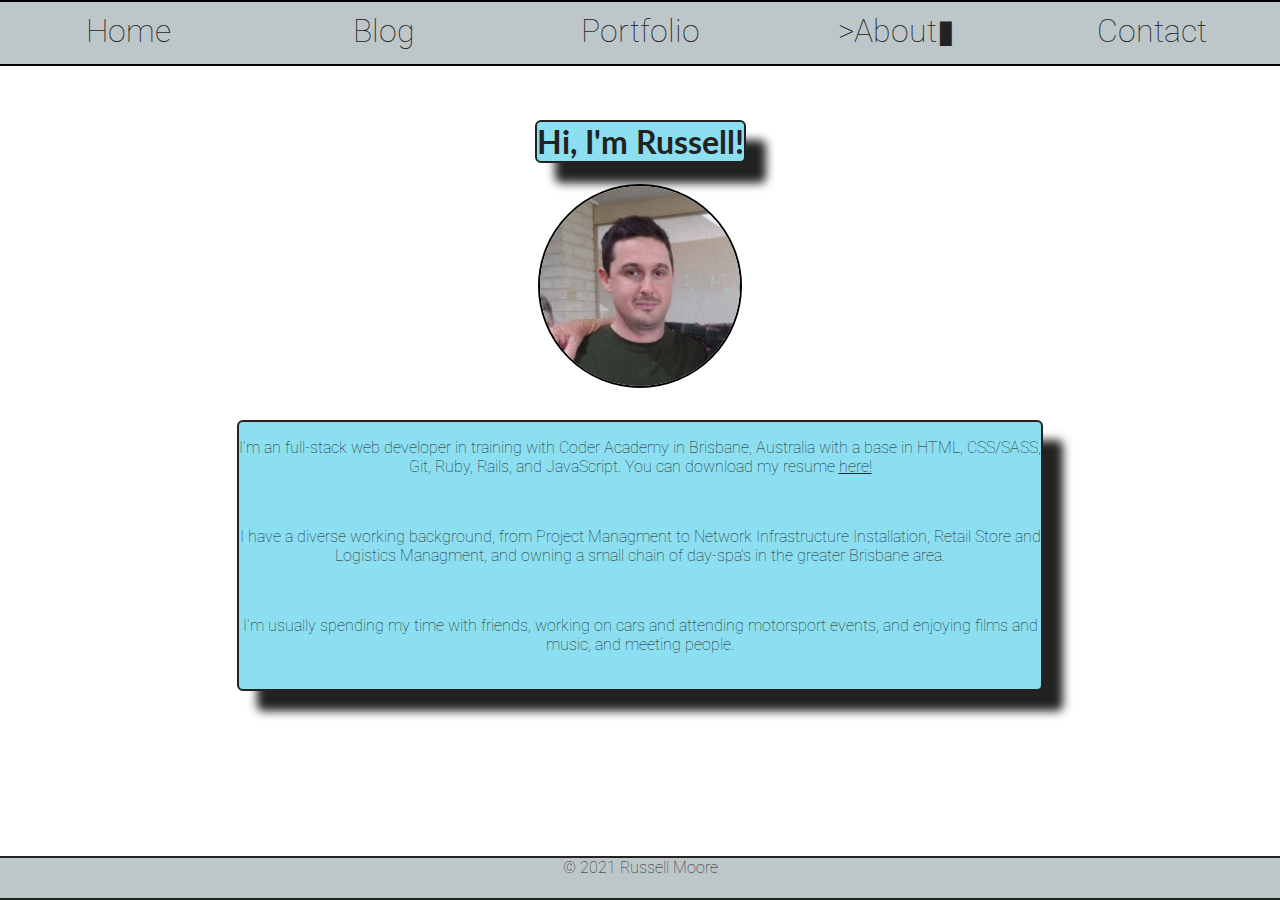
==== commit 090e26de: "Tidyer code" ====
--- a/about.html
+++ b/about.html
@@ -14,46 +14,42 @@
     </head>
     
     <body>
-
-        <!-- navbar -->
-        <nav>
-            <a href="index.html">Home</a>
-            <a href="blog.html">Blog</a>
-            <a href="portfolio.html">Portfolio</a>
-            <a href="about.html">>About<span id=blink>▮</span></a>
-            <a href="contact.html">Contact</a>
-          </nav>
-
+        <section>
+    <!-- navbar -->
+            <nav>
+                <a href="index.html">Home</a>
+                <a href="blog.html">Blog</a>
+                <a href="portfolio.html">Portfolio</a>
+                <a href="about.html">>About<span id=blink>▮</span></a>
+                <a href="contact.html">Contact</a>
+            </nav>
+        </section>
 
     <!-- main section containing home page of portfolio -->
-    <section>
-
-        <div class="about-flex-container">
-            <!-- Heading -->
-            <h1 class="headingsmall">Hi, I'm Russell!</h1>
-            <!-- Profile pic -->
-            <img class="profile-pic" src="../Images/Me.jpg" alt="Picture of me"/>
-            <!-- Paragraph -->
-            <div class="about-text">
-                <p>I'm an full-stack web developer in training with Coder Academy in Brisbane, Australia with a base in HTML, CSS/SASS, Git, Ruby, Rails, and JavaScript. You can download my resume <a href="Resume.pdf" class="nolink">here!</a></p>
-                <br>
-                <p>I have a diverse working background, from Project Managment to Network Infrastructure Installation, Retail Store and Logistics Managment, and owning a small chain of day-spa's in the greater Brisbane area.</p>
-                <br>
-                <p>I'm usually spending my time with friends, working on cars and attending motorsport events, and enjoying films and music, and meeting people.</p>
-            <br>    
+        <section>
+            <div class="about-flex-container">
+                <!-- Heading -->
+                <h1 class="headingsmall">Hi, I'm Russell!</h1>
+                <!-- Profile pic -->
+                <img class="profile-pic" src="../Images/Me.jpg" alt="Picture of me"/>
+                <!-- Paragraph -->
+                <div class="about-text">
+                    <p>I'm an full-stack web developer in training with Coder Academy in Brisbane, Australia with a base in HTML, CSS/SASS, Git, Ruby, Rails, and JavaScript. You can download my resume <a href="Resume.pdf" class="nolink">here!</a></p>
+                    <br>
+                    <p>I have a diverse working background, from Project Managment to Network Infrastructure Installation, Retail Store and Logistics Managment, and owning a small chain of day-spa's in the greater Brisbane area.</p>
+                    <br>
+                    <p>I'm usually spending my time with friends, working on cars and attending motorsport events, and enjoying films and music, and meeting people.</p>
+                    <br>    
+                </div>   
             </div>
-         
-    
-        </div>
-    
         </section>
 
-    <!-- Footer containing copyright information and designer name -->
-        
-    <div class="footer">© 2021 Russell Moore
-    </div>
-
-
+        <section>
+            <footer>
+    <!--Footer containing copyright information and designer name -->
+                <div class="footer">© 2021 Russell Moore
+                    </div>
+            </footer>
     </body>
 </html>
 
--- a/CSS/styles.css
+++ b/CSS/styles.css
@@ -1,5 +1,3 @@
-
-
 /* Navbar bar style, flex setup--------------------------------------------------------------------------*/
 
 nav {
@@ -35,12 +33,10 @@
  border-bottom: 5px solid #222;
 }
 
-
-
 /*Body -------------------------------------------------------------------------------------------------*/
 
 body {
-  background-image: url("/Images/back.jpg");
+  background-image: url("/Images/grid.jpg");
   background-repeat: no-repeat, repeat;
   background-size: auto;
   background-color: #ffffff;
@@ -51,7 +47,6 @@
   padding: 0%;
 
 }
-
 
 /*Cursor blinking effect---------------------------------------------------------------------------*/
 
@@ -114,8 +109,6 @@
   color: #222;
 }
 
-
-
 /*about me page----------------------------------------------------------------------------------*/
 
 .about-flex-container{
@@ -187,7 +180,8 @@
   margin-left: 15% ;
   margin-right: 15% ;
   margin-bottom: 10px;
-  border: 2px solid;
+  border: 2px solid black;
+
   border-radius: 6px;
   background-color: #8cdff0 ;
   box-shadow: 20px 20px 10px#222;
@@ -256,6 +250,7 @@
   }
 
 /*Hover submit button*/
+
   input[type=submit]:hover {
     background-color: #131313;
     color: white
@@ -325,9 +320,6 @@
     .nolink{
       color: #222;
     }
-
-
-
   
 /*Media Query change over 768 (tablet) */
 
@@ -387,4 +379,6 @@
     
     margin: 0% 15% 50px 15%;
 
-  }+  }
+
+  /*end------------------------------------------------------------------*/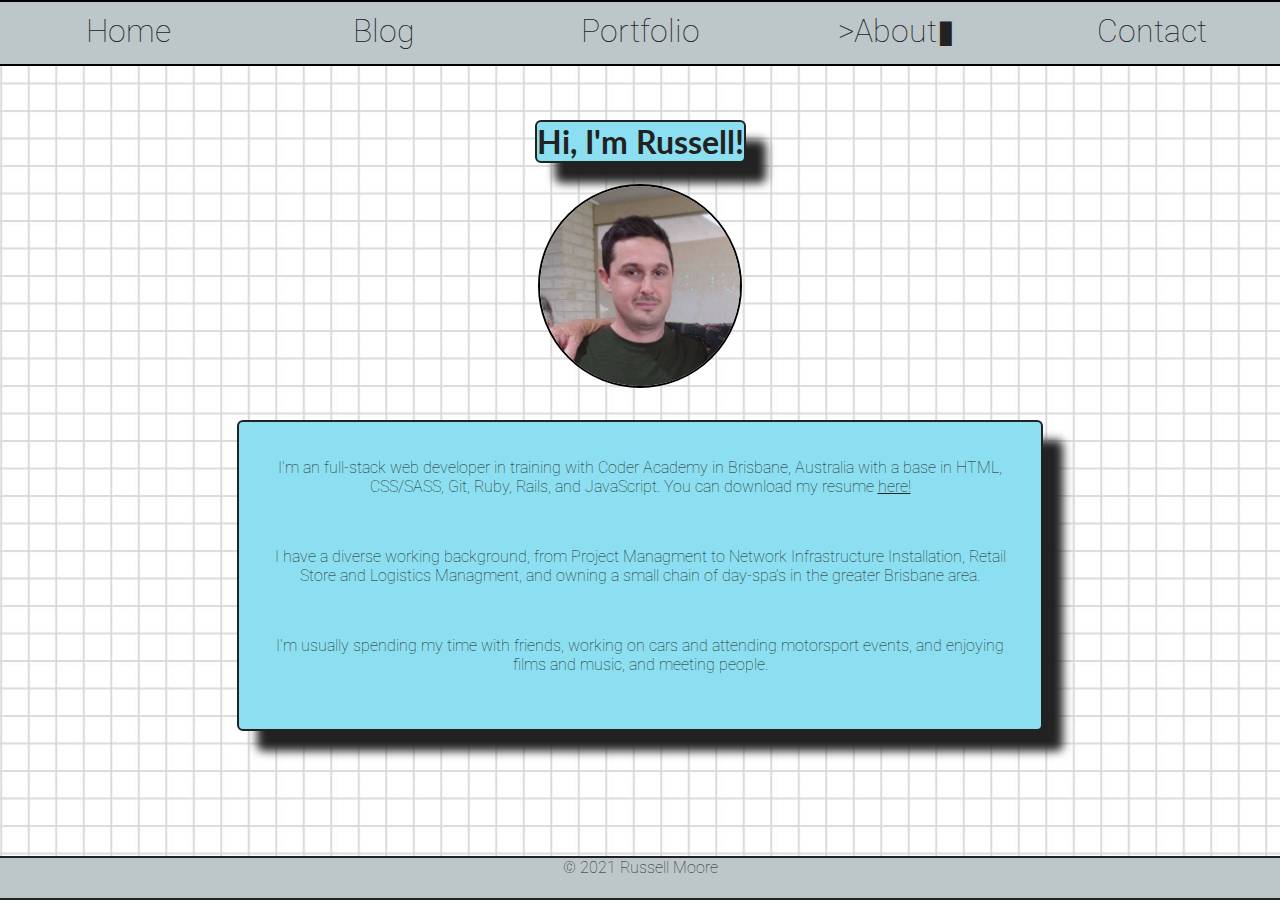
==== commit 9a871d6b: "Added SRI" ====
--- a/about.html
+++ b/about.html
@@ -11,6 +11,7 @@
         <link href="https://fonts.googleapis.com/css2?family=Roboto&display=swap" rel="stylesheet"> 
         <link rel="preconnect" href="https://fonts.gstatic.com">
         <link href="https://fonts.googleapis.com/css2?family=Lato:wght@700&display=swap" rel="stylesheet">
+        <link href="./styles.css" rel="stylesheet" integrity="sha384-VLOLTkaf2siZtds2zpfUNpckHGkMbc798JGcC9SFd9aKprGUr6gweuas5NJ4KeD7"/>
     </head>
     
     <body>
--- a/CSS/styles.css
+++ b/CSS/styles.css
@@ -1,384 +1,385 @@
-/* Navbar bar style, flex setup--------------------------------------------------------------------------*/
-
-nav {
-  display: flex;
-  flex-direction: column;
-  background-color: #bdc7c9;
-  width: 100%;
-  border-top: 2px solid;
-  border-bottom: 2px solid;
-  
-}
-
-/*Navbar link styles---------------------------------------------------------------------------------------*/
-
-nav a {
-font-family: roboto;
-font-size: 1.25em;
-flex: 1;
-text-align: center;
-padding: 0.3em;
-text-decoration: none;
-color: #222;
-margin: 00px 30px 00px 30px;
-border-bottom: 5px solid transparent;
-display: inline-block;
-text-align: center;
-
-}
-
-nav a:hover {
-
- color: white;
- border-bottom: 5px solid #222;
-}
-
-/*Body -------------------------------------------------------------------------------------------------*/
-
-body {
-  background-image: url("/Images/grid.jpg");
-  background-repeat: no-repeat, repeat;
-  background-size: auto;
-  background-color: #ffffff;
-  font-family: roboto;
-  text-align: center;
-  font-weight: lighter;
-  margin: 0%;
-  padding: 0%;
-
-}
-
-/*Cursor blinking effect---------------------------------------------------------------------------*/
-
-  #blink{
-      animation:blinkingText 1.2s infinite;
-      font-size:100%;
-      text-decoration: none;
-      
-}
-      
-  @keyframes blinkingText{
-      0%{     color: #ffffff ;}
-      25%{    color: #afafaf ;}
-      49%{    color: #747474 ;}
-      60%{    color: transparent;}
-      85%{    color: transparent ;}
-      100%{   color: #000000 ;}
-}
-
-/*Footer styling---------------------------------------------------------------------------------*/
-  .footer {
-    z-index: 2;
-    border-top: 2px solid;
-    border-bottom: 2px solid;
-    background-color: #bdc7c9;
-    position: fixed;
-    color: #222;
-    bottom: 0;
-    width: 100%;
-    height: 40px;
-    text-align: center;
-   
-  }
-
-
-  /* Blog Page--------------------------------------------------------------------------------------------------- */
-
-.Blog-grid {
-  display: grid;
-  grid-template-columns: repeat(auto-fit, minmax(350px, 1fr));
-  grid-gap: 15px;
-  margin: 25px;
-}
-
-.blog-photo {
-  width: 100%;
-}
-
-.blogitem {
-  grid-template-columns: 150px 1fr;
-  grid-gap: 10px;
-  background: #8cdff0;
-  box-shadow: 10px 10px 10px#222;
-  border: 2px solid;
-  border-color: black;
-  border-radius: 4px;
-  padding: 20px;
-  display: grid;
-  align-items: center;
-  color: #222;
-}
-
-/*about me page----------------------------------------------------------------------------------*/
-
-.about-flex-container{
-  display: flex;
-  flex-direction: column;
-  justify-content: center;
-  align-items: center;
-  margin: 2rem 4rem ;
-  padding-bottom: 2em;
-
-}  
-
-.profile-pic {
-  width: 200px;
-  height: 200px;
-  overflow: hidden;
-  border: 2px solid;
-  border-radius: 50%;
-  margin-bottom: 2rem;
-}
-
-.about-text {
-  font-family: roboto;
-  border: 2px solid;
-  border-radius: 6px;
-  background-color: #8cdff0 ;
-  box-shadow: 20px 20px 10px#222;
-  color: #222;
-  text-align: center;
-  font-size: 1em;
-  margin: 0% 5% 0% 5%;
-}
-
-.about-heading {
-  font-family: roboto;
-  color: #222;
-  font-weight: lighter;
-  text-align: center;
-  font-size: 2em;
-}
-
-.contactbutton {
-  background-color: #ffffff;
-  font-family: roboto;
-  font-weight: bolder;
-  border:rgb(128, 106, 106);
-  color: #bdc7c9;
-  text-decoration: none;
-  border-radius: 40px;
-
-}
-
-/*Index Page Text Styles----------------------------------------------------------------------*/
-
-  .indexflex {
-    display: flex;
-    height:auto;
-    flex-direction: column;
-
-  }
-
-.headinglarge{
-
-  font-family: bangers;
-  font-style: italic;
-  color: #222;
-  font-size: 4em;
-  text-align: center;
-  margin-left: 15% ;
-  margin-right: 15% ;
-  margin-bottom: 10px;
-  border: 2px solid black;
-
-  border-radius: 6px;
-  background-color: #8cdff0 ;
-  box-shadow: 20px 20px 10px#222;
-  
-}
-
-.headingsmall {
-  font-family: Lato;
-  font-style: normal; 
-  color:#222;
-  margin-left: 20% ;
-  margin-right: 20%;
-  font-size: 1em;
-  text-align:center;
-  border: 2px solid;
-  border-radius: 6px;
-  background-color: #8cdff0 ;
-  box-shadow: 20px 20px 10px#222;
-
-}
-
-/*Contact Form---------------------------------------------------------------------------------*/
-
-/*Contact link flexbox*/
-
-.contact-link-flex {
-display: flex;
-flex-wrap: wrap;
-flex-direction: row;
-justify-content: space-around;
-height: 150px;
-padding: 5px 15% 15px 15%;
-margin-bottom: 40px;
-margin-left: 100px;
-margin-right: 100px;
-
-align-items: center;
-}
-
-/*text"*/
-  input[type=text], select, textarea {
-  width: 100%; 
-  padding: 10px; 
-  border: 1px solid #ccc;
-  border-radius: 3px; 
-  box-sizing: border-box; 
-  margin-top: 6px;
-  margin-bottom: 16px;
-  resize: vertical;
-}
-
-/*submit button*/
-  input[type=submit] {
-  background-color: #adadad;
-  transition: all 0.5s;
-  color: #222;
-  padding: 20px 20px;
-  border: none;
-  text-align: center;
-  border-radius: 4px;
-  cursor: pointer;
-}
-
-  .contactcontainer{
-    display: flex;
-  }
-
-/*Hover submit button*/
-
-  input[type=submit]:hover {
-    background-color: #131313;
-    color: white
-  }
-  
-  .contactform {
-    color: #222;
-    font-family: roboto;
-    text-align: center;
-    width: 100%;
-    margin: 0% 20% 0% 20%;
-    padding:10px 10px 10px 0px;
-    border: 2px solid;
-    border-radius: 6px 6px;
-    background-color: #8cdff0;
-    box-shadow: 20px 20px 10px#222;
-    padding: 20px;
-} 
-  
-/*icon image links-------------------------------------------------------------------*/
-
-  .externallogo {
-    width: 70px;
-    height: 70px;
-
-  }
-  
-/* Portfolio Page------------------------------------------------------------------*/
-
-  .portfolio-flex-container{
-    display: flex;
-    flex-direction: column;
-    justify-content: center;
-    align-items: center;
-    padding-top: 20px;
-    margin-top: 10px;
-   
-  }
-  
-  .fixpadding {
-    padding-bottom: 0px !important;
-  }
-
-  .skill-flex-container{
-    display: flex;
-    flex-direction: column;
-    justify-content: center;
-    align-items: center;
-    padding: 20px;
-
-  }
-  .external-link-items {
-      display: flex;
-      flex-wrap: wrap;
-      justify-content: center;
-      flex-direction: row;
-      padding: 15px 20px 20px 20px;
-    }
-    .external-link-logos {
-      padding: 15px 20px 20px 20px;
-    }
-    .externallogostatic {
-      height: 90px;
-      padding-bottom: 20px;
-      
-  }
-    .nolink{
-      color: #222;
-    }
-  
-/*Media Query change over 768 (tablet) */
-
-@media only screen and (min-width: 768px) {
-  
-  nav { 
-    
-    flex-direction: row;
-  
-  }
-
-  .externallogo {
-    width: 90px;
-    height: 90px;
-
-  }
-  
-  .headinglarge {
-    font-size: 4em;
-      margin-left: 15% ;
-      margin-right: 15% ;
-  }
-  .headingsmall {
-    margin-left: 25% ;
-    margin-right: 25%;
-    font-size: 1.5em;
-  }
-
-}
-
-/*Media Query change over 1024 (desktop)------------------------------------------------------------- */
-
-@media only screen and (min-width: 1024px) {
-  nav a { 
-    font-size: 200%; 
-  
-  }
-  .externallogo {
-    width: 100px;
-    height: 100px;
-
-  }
-
-  .headinglarge {
-    font-size: 5.2em ;
-    margin-left: 22% ;
-    margin-right: 22% ;
-  } 
-
-  .headingsmall {
-    margin-left: 25% ;
-    margin-right: 25%;
-    font-size: 2em;
-  }
-
-  .about-text {
-    
-    margin: 0% 15% 50px 15%;
-
-  }
-
+/* Navbar bar style, flex setup--------------------------------------------------------------------------*/
+
+nav {
+  display: flex;
+  flex-direction: column;
+  background-color: #bdc7c9;
+  width: 100%;
+  border-top: 2px solid;
+  border-bottom: 2px solid;
+  
+}
+
+/*Navbar link styles---------------------------------------------------------------------------------------*/
+
+nav a {
+font-family: roboto;
+font-size: 1.25em;
+flex: 1;
+text-align: center;
+padding: 0.3em;
+text-decoration: none;
+color: #222;
+margin: 00px 30px 00px 30px;
+border-bottom: 5px solid transparent;
+display: inline-block;
+text-align: center;
+
+}
+
+nav a:hover {
+
+ color: white;
+ border-bottom: 5px solid #222;
+}
+
+/*Body -------------------------------------------------------------------------------------------------*/
+
+body {
+  background-image: url("/Images/grid.jpg");
+  background-repeat: repeat;
+  background-size: auto;
+  background-color: #ffffff;
+  font-family: roboto;
+  text-align: center;
+  font-weight: lighter;
+  margin: 0%;
+  padding: 0%;
+
+}
+
+/*Cursor blinking effect---------------------------------------------------------------------------*/
+
+  #blink{
+      animation:blinkingText 1.2s infinite;
+      font-size:100%;
+      text-decoration: none;
+      
+}
+      
+  @keyframes blinkingText{
+      0%{     color: #ffffff ;}
+      25%{    color: #afafaf ;}
+      49%{    color: #747474 ;}
+      60%{    color: transparent;}
+      85%{    color: transparent ;}
+      100%{   color: #000000 ;}
+}
+
+/*Footer styling---------------------------------------------------------------------------------*/
+  .footer {
+    z-index: 2;
+    border-top: 2px solid;
+    border-bottom: 2px solid;
+    background-color: #bdc7c9;
+    position: fixed;
+    color: #222;
+    bottom: 0;
+    width: 100%;
+    height: 40px;
+    text-align: center;
+   
+  }
+
+
+  /* Blog Page--------------------------------------------------------------------------------------------------- */
+
+.Blog-grid {
+  display: grid;
+  grid-template-columns: repeat(auto-fit, minmax(350px, 1fr));
+  grid-gap: 15px;
+  margin: 25px;
+}
+
+.blog-photo {
+  width: 100%;
+}
+
+.blogitem {
+  grid-template-columns: 150px 1fr;
+  grid-gap: 10px;
+  background: #8cdff0;
+  box-shadow: 10px 10px 10px#222;
+  border: 2px solid;
+  border-color: black;
+  border-radius: 4px;
+  padding: 20px;
+  display: grid;
+  align-items: center;
+  color: #222;
+}
+
+/*about me page----------------------------------------------------------------------------------*/
+
+.about-flex-container{
+  display: flex;
+  flex-direction: column;
+  justify-content: center;
+  align-items: center;
+  margin: 2rem 4rem ;
+  padding-bottom: 2em;
+
+}  
+
+.profile-pic {
+  width: 200px;
+  height: 200px;
+  overflow: hidden;
+  border: 2px solid;
+  border-radius: 50%;
+  margin-bottom: 2rem;
+}
+
+.about-text {
+  font-family: roboto;
+  border: 2px solid;
+  border-radius: 6px;
+  background-color: #8cdff0 ;
+  box-shadow: 20px 20px 10px#222;
+  color: #222;
+  text-align: center;
+  font-size: 1em;
+  padding: 20px;
+  margin: 0% 5% 0% 5%;
+}
+
+.about-heading {
+  font-family: roboto;
+  color: #222;
+  font-weight: lighter;
+  text-align: center;
+  font-size: 2em;
+}
+
+.contactbutton {
+  background-color: #ffffff;
+  font-family: roboto;
+  font-weight: bolder;
+  border:rgb(128, 106, 106);
+  color: #bdc7c9;
+  text-decoration: none;
+  border-radius: 40px;
+
+}
+
+/*Index Page Text Styles----------------------------------------------------------------------*/
+
+  .indexflex {
+    display: flex;
+    height:auto;
+    flex-direction: column;
+
+  }
+
+.headinglarge{
+
+  font-family: bangers;
+  font-style: italic;
+  color: #222;
+  font-size: 4em;
+  text-align: center;
+  margin-left: 15% ;
+  margin-right: 15% ;
+  margin-bottom: 10px;
+  border: 2px solid black;
+
+  border-radius: 6px;
+  background-color: #8cdff0 ;
+  box-shadow: 20px 20px 10px#222;
+  
+}
+
+.headingsmall {
+  font-family: Lato;
+  font-style: normal; 
+  color:#222;
+  margin-left: 20% ;
+  margin-right: 20%;
+  font-size: 1em;
+  text-align:center;
+  border: 2px solid;
+  border-radius: 6px;
+  background-color: #8cdff0 ;
+  box-shadow: 20px 20px 10px#222;
+
+}
+
+/*Contact Form---------------------------------------------------------------------------------*/
+
+/*Contact link flexbox*/
+
+.contact-link-flex {
+display: flex;
+flex-wrap: wrap;
+flex-direction: row;
+justify-content: space-around;
+height: auto;
+padding: 5px 15% 15px 15%;
+margin-bottom: 40px;
+margin-left: 100px;
+margin-right: 100px;
+
+align-items: center;
+}
+
+/*text"*/
+  input[type=text], select, textarea {
+  width: 100%; 
+  padding: 10px; 
+  border: 1px solid #ccc;
+  border-radius: 3px; 
+  box-sizing: border-box; 
+  margin-top: 6px;
+  margin-bottom: 16px;
+  resize: vertical;
+}
+
+/*submit button*/
+  input[type=submit] {
+  background-color: #adadad;
+  transition: all 0.5s;
+  color: #222;
+  padding: 20px 20px;
+  border: none;
+  text-align: center;
+  border-radius: 4px;
+  cursor: pointer;
+}
+
+  .contactcontainer{
+    display: flex;
+  }
+
+/*Hover submit button*/
+
+  input[type=submit]:hover {
+    background-color: #131313;
+    color: white
+  }
+  
+  .contactform {
+    color: #222;
+    font-family: roboto;
+    text-align: center;
+    width: 100%;
+    margin: 0% 20% 0% 20%;
+    padding:10px 10px 10px 0px;
+    border: 2px solid;
+    border-radius: 6px 6px;
+    background-color: #8cdff0;
+    box-shadow: 20px 20px 10px#222;
+    padding: 20px;
+} 
+  
+/*icon image links-------------------------------------------------------------------*/
+
+  .externallogo {
+    width: 70px;
+    height: 70px;
+
+  }
+  
+/* Portfolio Page------------------------------------------------------------------*/
+
+  .portfolio-flex-container{
+    display: flex;
+    flex-direction: column;
+    justify-content: center;
+    align-items: center;
+    padding-top: 20px;
+    margin-top: 10px;
+   
+  }
+  
+  .fixpadding {
+    padding-bottom: 0px !important;
+  }
+
+  .skill-flex-container{
+    display: flex;
+    flex-direction: column;
+    justify-content: center;
+    align-items: center;
+    padding: 20px;
+
+  }
+  .external-link-items {
+      display: flex;
+      flex-wrap: wrap;
+      justify-content: center;
+      flex-direction: row;
+      padding: 15px 20px 20px 20px;
+    }
+    .external-link-logos {
+      padding: 15px 20px 20px 20px;
+    }
+    .externallogostatic {
+      height: 90px;
+      padding-bottom: 20px;
+      
+  }
+    .nolink{
+      color: #222;
+    }
+  
+/*Media Query change over 768 (tablet) */
+
+@media only screen and (min-width: 768px) {
+  
+  nav { 
+    
+    flex-direction: row;
+  
+  }
+
+  .externallogo {
+    width: 90px;
+    height: 90px;
+
+  }
+  
+  .headinglarge {
+    font-size: 4em;
+      margin-left: 15% ;
+      margin-right: 15% ;
+  }
+  .headingsmall {
+    margin-left: 25% ;
+    margin-right: 25%;
+    font-size: 1.5em;
+  }
+
+}
+
+/*Media Query change over 1024 (desktop)------------------------------------------------------------- */
+
+@media only screen and (min-width: 1024px) {
+  nav a { 
+    font-size: 200%; 
+  
+  }
+  .externallogo {
+    width: 100px;
+    height: 100px;
+
+  }
+
+  .headinglarge {
+    font-size: 5.2em ;
+    margin-left: 22% ;
+    margin-right: 22% ;
+  } 
+
+  .headingsmall {
+    margin-left: 25% ;
+    margin-right: 25%;
+    font-size: 2em;
+  }
+
+  .about-text {
+    
+    margin: 0% 15% 50px 15%;
+
+  }
+
   /*end------------------------------------------------------------------*/